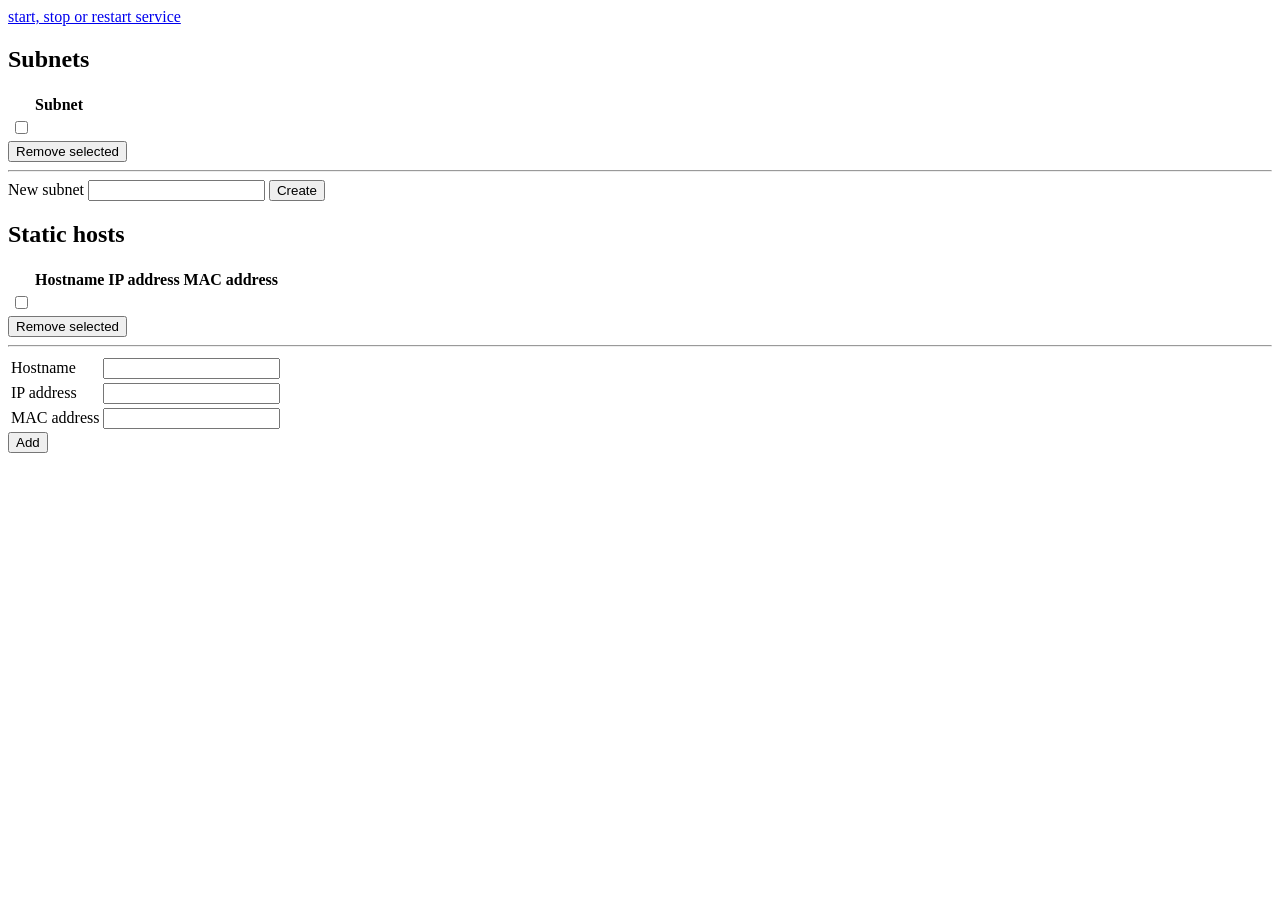
==== alterator-dhcp/templates/dhcp/index.html @ 9fb6aff3 "- remove template-*" ====
<!DOCTYPE HTML PUBLIC "-//W3C//DTD HTML 4.0//EN" "http://www.w3.org/TR/REC-html40/strict.dtd">
<!-- dhcp administration module -->
<html wf="form">
  <head>
    <link type="text/css" rel="stylesheet" href="/design/styles/dhcp.css"/>
  </head>
  <body>
    <a href="/services?name=dhcpd"><span translate="_">start, stop or restart service</span></a>
    <h2><span translate="_">Subnets</span></h2>
    <form method="POST" highlight-required="no" action="?action=delete">
      <table class="server-list">
	<thead>
	  <tr>
	    <th>&nbsp;</th>
	    <th><label for="name">Subnet</label></th>
	  </tr>
	</thead>
	<tbody optionlist="/subnets" class="alterator-list">
	  <tr>
	    <td><input type="checkbox" name="delete"/></td>
	    <td nowrap="yes">
		<a href="/dhcp/subnets?name=" class="alterator-ref2">
		    <span class="alterator-label" name="name"></span>
		</a>
	    </td>
	  </tr>
	</tbody>
      </table>
      <input type="submit" value="Remove selected" class="btn"/>
    </form>
    <hr/>
    <form method="POST" action="?action=new&amp;type=subnets">
      <span translate="_">New subnet</span>
      <input type="text" name="name" class="text" />
      <input type="submit" value="Create" class="btn"/>
    </form>
    <form method="POST" action="?action=delete"  highlight-required="no">
      <h2><span translate="_">Static hosts</span></h2>
      <table class="server-list">
	<thead>
	  <tr>
	    <th>&nbsp;</th>
	    <th><label for="hostname">Hostname</label></th>
	    <th><label for="ip">IP address</label></th>
	    <th><label for="mac">MAC address</label></th>
	  </tr>
	</thead>
	<tbody optionlist="/hosts" class="alterator-list">
	  <tr>
	    <td><input type="checkbox" name="delete"/></td>
	    <td nowrap="yes"><span class="alterator-label" name="hostname"></span></td>
	    <td nowrap="yes"><span class="alterator-label" name="ip"></span></td>
	    <td nowrap="yes"><span class="alterator-label" name="mac"></span></td>
	  </tr>
	</tbody>
      </table>
      <input type="submit" value="Remove selected" class="btn"/>
    </form>
    <hr/>
    <form method="POST" action="?action=new&amp;type=hosts">
      <table>
	<tbody>
	  <tr>
	    <td><label for="hostname">Hostname</label></td>
	    <td><input type="text" class="text" name="hostname"/></td>
	  </tr>
	  <tr>
	    <td><label for="ip">IP address</label></td>
	    <td><input type="text" class="text" name="ip"/></td>
	  </tr>
	  <tr>
	    <td><label for="mac">MAC address</label></td>
	    <td><input type="text" class="text" name="mac"/></td>
	  </tr>
	</tbody>
      </table>
      <input type="submit" value="Add" class="btn"/>
    </form>
  </body>
</html>
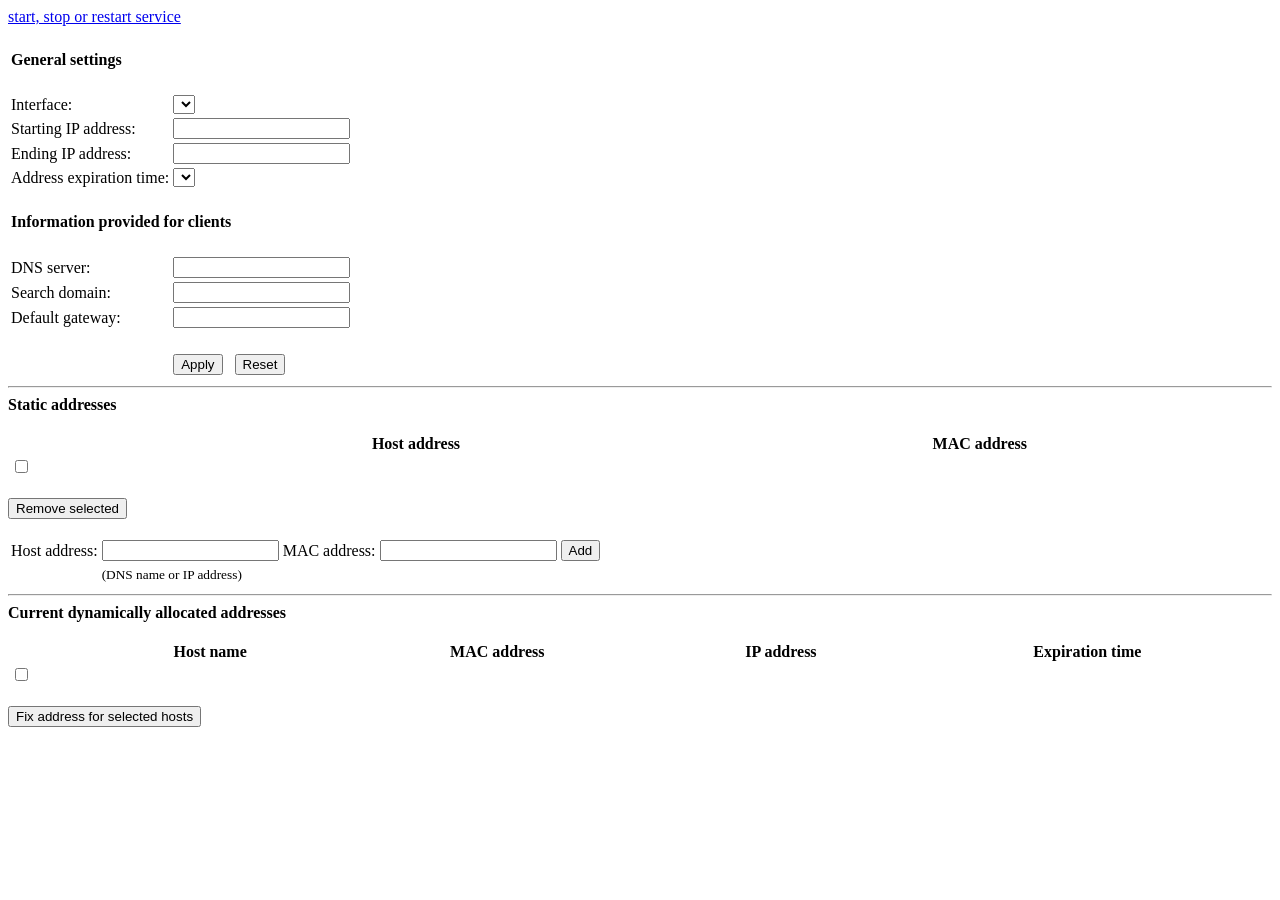
==== commit 46f2a279: "0.3-alt1 - redesign backend and ui" ====
--- a/alterator-dhcp/templates/dhcp/index.html
+++ b/alterator-dhcp/templates/dhcp/index.html
@@ -6,75 +6,136 @@
   </head>
   <body>
     <a href="/services?name=dhcpd"><span translate="_">start, stop or restart service</span></a>
-    <h2><span translate="_">Subnets</span></h2>
-    <form method="POST" highlight-required="no" action="?action=delete">
-      <table class="server-list">
-	<thead>
-	  <tr>
-	    <th>&nbsp;</th>
-	    <th><label for="name">Subnet</label></th>
-	  </tr>
-	</thead>
-	<tbody optionlist="/subnets" class="alterator-list">
-	  <tr>
-	    <td><input type="checkbox" name="delete"/></td>
-	    <td nowrap="yes">
-		<a href="/dhcp/subnets?name=" class="alterator-ref2">
-		    <span class="alterator-label" name="name"></span>
-		</a>
-	    </td>
-	  </tr>
-	</tbody>
-      </table>
-      <input type="submit" value="Remove selected" class="btn"/>
-    </form>
-    <hr/>
-    <form method="POST" action="?action=new&amp;type=subnets">
-      <span translate="_">New subnet</span>
-      <input type="text" name="name" class="text" />
-      <input type="submit" value="Create" class="btn"/>
-    </form>
-    <form method="POST" action="?action=delete"  highlight-required="no">
-      <h2><span translate="_">Static hosts</span></h2>
-      <table class="server-list">
-	<thead>
-	  <tr>
-	    <th>&nbsp;</th>
-	    <th><label for="hostname">Hostname</label></th>
-	    <th><label for="ip">IP address</label></th>
-	    <th><label for="mac">MAC address</label></th>
-	  </tr>
-	</thead>
-	<tbody optionlist="/hosts" class="alterator-list">
-	  <tr>
-	    <td><input type="checkbox" name="delete"/></td>
-	    <td nowrap="yes"><span class="alterator-label" name="hostname"></span></td>
-	    <td nowrap="yes"><span class="alterator-label" name="ip"></span></td>
-	    <td nowrap="yes"><span class="alterator-label" name="mac"></span></td>
-	  </tr>
-	</tbody>
-      </table>
-      <input type="submit" value="Remove selected" class="btn"/>
-    </form>
-    <hr/>
-    <form method="POST" action="?action=new&amp;type=hosts">
-      <table>
-	<tbody>
-	  <tr>
-	    <td><label for="hostname">Hostname</label></td>
-	    <td><input type="text" class="text" name="hostname"/></td>
-	  </tr>
-	  <tr>
-	    <td><label for="ip">IP address</label></td>
-	    <td><input type="text" class="text" name="ip"/></td>
-	  </tr>
-	  <tr>
-	    <td><label for="mac">MAC address</label></td>
-	    <td><input type="text" class="text" name="mac"/></td>
-	  </tr>
-	</tbody>
-      </table>
-      <input type="submit" value="Add" class="btn"/>
+    <form method="POST">
+	<table class="form-table-annotated">
+	    <tr>
+		<td colspan="2">&nbsp;</td>
+	    </tr>
+	    <tr>
+		<td colspan="2" style="text-align:left"><strong><span translate="_">General settings</span></strong></td>
+	    </tr>
+	    <tr>
+		<td colspan="2">&nbsp;</td>
+	    </tr>
+	    <tr>
+		<td><span translate="_">Interface:</span></td>
+		<td>
+		    <select name="iface" enumref="/dhcp/avail_iface"/><br/>
+		    <small><span translate="_">(maximum possible address range)</span></small>
+		</td>
+	    </tr>
+	    <tr>
+		<td><span translate="_">Starting IP address:</span></td>
+		<td><input class="text" type="text" name="ip_start"/></td>
+	    </tr>
+	    <tr>
+		<td><span translate="_">Ending IP address:</span></td>
+		<td><input class="text" type="text" name="ip_end"/></td>
+	    </tr>
+	    <tr>
+		<td><span translate="_">Address  expiration time:</span></td>
+		<td><select name="client_time" enumref="/dhcp/avail_time"/></td>
+	    </tr>
+	    <tr>
+		<td colspan="2">&nbsp;</td>
+	    </tr>
+	    <tr>
+		<td colspan="2" style="text-align:left"><strong><span translate="_">Information provided for clients</span></strong></td>
+	    </tr>
+	    <tr>
+		<td colspan="2">&nbsp;</td>
+	    </tr>
+	    <tr>
+		<td><span translate="_">DNS server:</span></td>
+		<td><input type="text" class="text" name="client_dns"/></td>
+	    </tr>
+	    <tr>
+		<td><span translate="_">Search domain:</span></td>
+		<td><input type="text" class="text" name="client_search"/></td>
+	    </tr>
+	    <tr>
+		<td><span translate="_">Default gateway:</span></td>
+		<td><input type="text" class="text" name="client_gw"/></td>
+	    </tr>
+	    <tr>
+		<td colspan="2">&nbsp;</td>
+	    </tr>
+	    <tr>
+		<td>&nbsp;</td>
+		<td>
+		    <input type="submit" class="btn" name="general" value="Apply"/>
+		    &nbsp;
+		    <input type="reset" class="btn" value="Reset"/>
+		</td>
+	    </tr>
+	</table>
+	<hr/>
+	<strong><span translate="_">Static addresses</span></strong>
+	<br/><br/>
+
+	<div style="width:100%;max-height:300px; overflow: auto;">
+	    <table class="alterator-listbox" enumref="/dhcp/avail_static" style="width:100%">
+		<thead>
+			<tr>
+			    <th>&nbsp;</th>
+			    <th><span translate="_">Host address</span></th>
+			    <th><span translate="_">MAC address</span></th>
+			</tr>
+		    </thead>
+		    <tbody optionlist="/subnets" class="alterator-list">
+			<tr>
+			    <td><input type="checkbox" name="static_name"/></td>
+			    <td><span class="alterator-label" name="static_ip"/></td>
+			    <td><span class="alterator-label" name="static_mac"/></td>
+			</tr>
+		    </tbody>
+		</table>
+	</div>
+	<br/>
+	
+	<input type="submit" class="btn" name="static_del" value="Remove selected"/><br/>
+	<br/>
+	<table>
+	    <tr>
+		<td><span translate="_">Host address:</span></td>
+		<td><input type="text" class="text" name="new_static_ip"/></td>
+		<td><span translate="_">MAC address:</span></td>
+		<td><input type="text" class="text" name="new_static_mac"/></td>
+		<td><input type="submit" class="btn" name="static_add" value="Add"/></td>
+	    </tr>
+	    <tr>
+		<td>&nbsp;</td>
+		<td><small><span translate="_">(DNS name or IP address)</span></small></td>
+	    </tr>
+	</table>
+	<hr/>
+	<strong><span translate="_">Current dynamically allocated addresses</span></strong>
+	<br/><br/>
+
+	<div style="width:100%;max-height:300px; overflow: auto;">
+	    <table class="alterator-listbox" enumref="/dhcp/avail_lease" style="width:100%">
+		<thead>
+			<tr>
+			    <th>&nbsp;</th>
+			    <th><span translate="_">Host name</span></th>
+			    <th><span translate="_">MAC address</span></th>
+			    <th><span translate="_">IP address</span></th>
+			    <th><span translate="_">Expiration time</span></th>
+			</tr>
+		    </thead>
+		    <tbody optionlist="/subnets" class="alterator-list">
+			<tr>
+			    <td><input type="checkbox" name="lease_name"/></td>
+			    <td><span class="alterator-label" name="lease_hname"/></td>
+			    <td><span class="alterator-label" name="lease_mac"/></td>
+			    <td><span class="alterator-label" name="lease_ip"/></td>
+			    <td><span class="alterator-label" name="lease_expired"/></td>
+			</tr>
+		    </tbody>
+		</table>
+	</div>
+	<br/>
+	<input type="submit" class="btn" name="lease_fix" value="Fix address for selected hosts"/>
     </form>
   </body>
 </html>
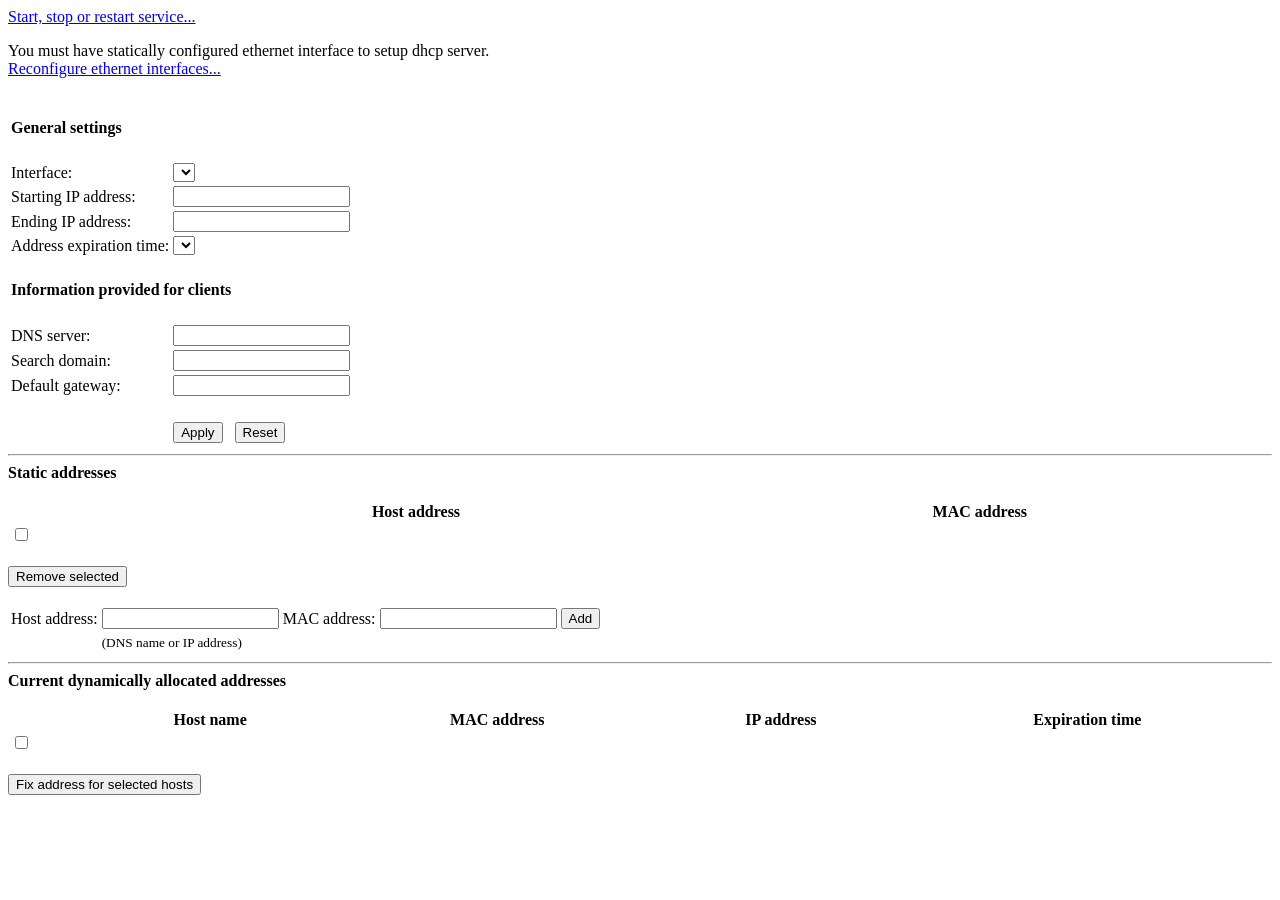
==== commit 86c7c4fb: "show warning if no statically configured interfaces found" ====
--- a/alterator-dhcp/templates/dhcp/index.html
+++ b/alterator-dhcp/templates/dhcp/index.html
@@ -3,10 +3,21 @@
 <html wf="form">
   <head>
     <link type="text/css" rel="stylesheet" href="/design/styles/dhcp.css"/>
+    <script>
+      effectShow("noiface_warn", "iface", "");
+      effectHide("main_table", "iface", "");
+    </script>
   </head>
   <body>
-    <a href="/services?name=dhcpd"><span translate="_">start, stop or restart service</span></a>
+    <a href="/services?name=dhcpd"><span translate="_">Start, stop or restart service...</span></a>
     <form method="POST">
+
+      <div name="noiface_warn">
+        <p><span translate="_">You must have statically configured ethernet interface to setup dhcp server.</span><br/>
+        <a href="/net-eth"><span translate="_">Reconfigure ethernet interfaces...</span></a></p>
+      </div>
+
+      <div name="main_table">
 	<table class="form-table-annotated">
 	    <tr>
 		<td colspan="2">&nbsp;</td>
@@ -25,11 +36,11 @@
 		</td>
 	    </tr>
 	    <tr>
-		<td><span translate="_">Starting IP address:</span></td>
+		<td><span name="ip_start" translate="_">Starting IP address:</span></td>
 		<td><input class="text" type="text" name="ip_start"/></td>
 	    </tr>
 	    <tr>
-		<td><span translate="_">Ending IP address:</span></td>
+		<td><span name="ip_end" translate="_">Ending IP address:</span></td>
 		<td><input class="text" type="text" name="ip_end"/></td>
 	    </tr>
 	    <tr>
@@ -46,15 +57,15 @@
 		<td colspan="2">&nbsp;</td>
 	    </tr>
 	    <tr>
-		<td><span translate="_">DNS server:</span></td>
+		<td><span name="client_dns" translate="_">DNS server:</span></td>
 		<td><input type="text" class="text" name="client_dns"/></td>
 	    </tr>
 	    <tr>
-		<td><span translate="_">Search domain:</span></td>
+		<td><span name="client_search" translate="_">Search domain:</span></td>
 		<td><input type="text" class="text" name="client_search"/></td>
 	    </tr>
 	    <tr>
-		<td><span translate="_">Default gateway:</span></td>
+		<td><span name="client_gw" translate="_">Default gateway:</span></td>
 		<td><input type="text" class="text" name="client_gw"/></td>
 	    </tr>
 	    <tr>
@@ -97,9 +108,9 @@
 	<br/>
 	<table>
 	    <tr>
-		<td><span translate="_">Host address:</span></td>
+		<td><span name="new_static_ip" translate="_">Host address:</span></td>
 		<td><input type="text" class="text" name="new_static_ip"/></td>
-		<td><span translate="_">MAC address:</span></td>
+		<td><span name="new_static_mac" translate="_">MAC address:</span></td>
 		<td><input type="text" class="text" name="new_static_mac"/></td>
 		<td><input type="submit" class="btn" name="static_add" value="Add"/></td>
 	    </tr>
@@ -136,6 +147,7 @@
 	</div>
 	<br/>
 	<input type="submit" class="btn" name="lease_fix" value="Fix address for selected hosts"/>
+      </div>
     </form>
   </body>
 </html>
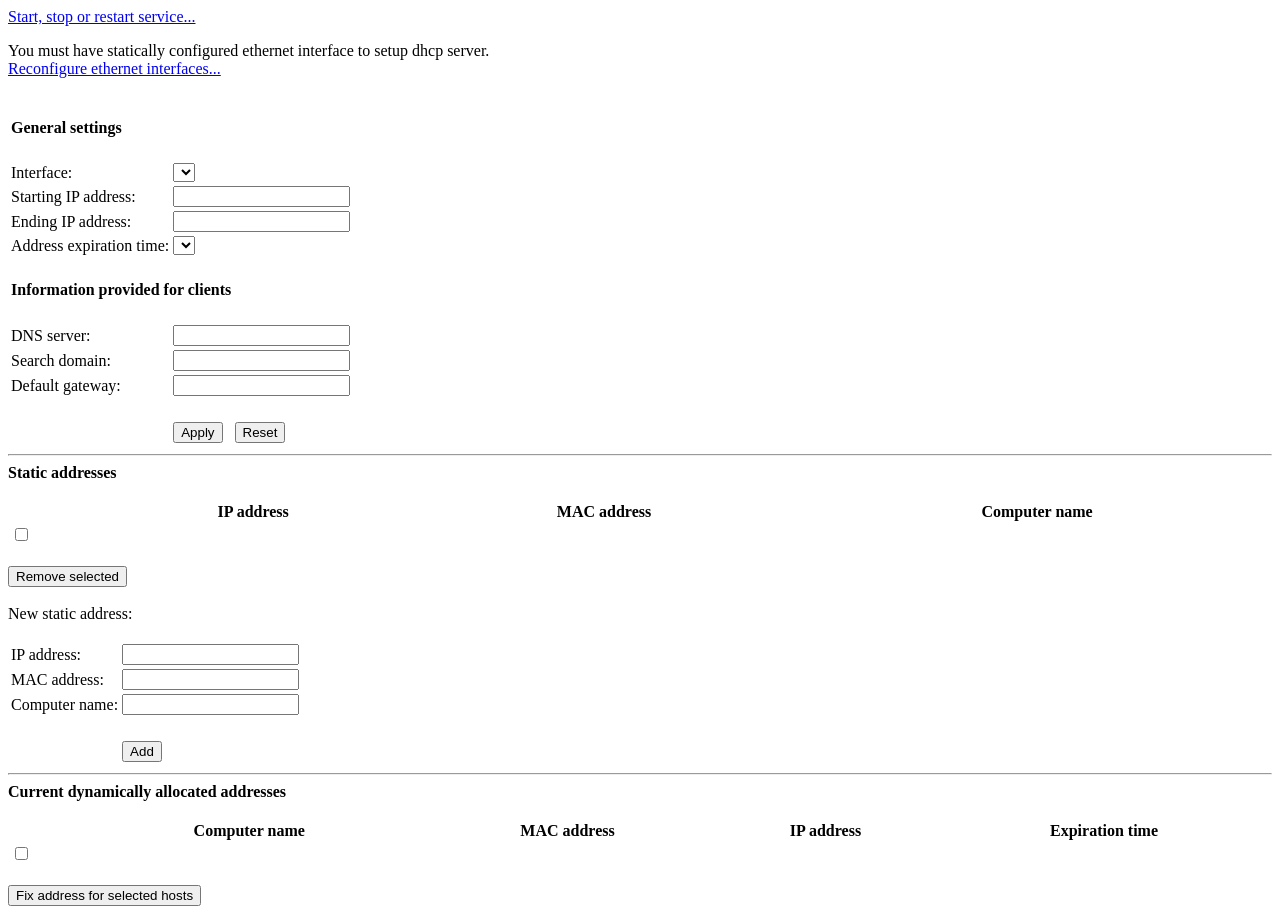
==== commit 0c9edf45: "- add hostname field for static addresses and leases" ====
--- a/alterator-dhcp/templates/dhcp/index.html
+++ b/alterator-dhcp/templates/dhcp/index.html
@@ -2,7 +2,6 @@
 <!-- dhcp administration module -->
 <html wf="form">
   <head>
-    <link type="text/css" rel="stylesheet" href="/design/styles/dhcp.css"/>
     <script>
       effectShow("noiface_warn", "iface", "");
       effectHide("main_table", "iface", "");
@@ -89,8 +88,9 @@
 		<thead>
 			<tr>
 			    <th>&nbsp;</th>
-			    <th><span translate="_">Host address</span></th>
+			    <th><span translate="_">IP address</span></th>
 			    <th><span translate="_">MAC address</span></th>
+			    <th><span translate="_">Computer name</span></th>
 			</tr>
 		    </thead>
 		    <tbody optionlist="/subnets" class="alterator-list">
@@ -98,6 +98,7 @@
 			    <td><input type="checkbox" name="static_name"/></td>
 			    <td><span class="alterator-label" name="static_ip"/></td>
 			    <td><span class="alterator-label" name="static_mac"/></td>
+			    <td><span class="alterator-label" name="static_hname"/></td>
 			</tr>
 		    </tbody>
 		</table>
@@ -106,17 +107,27 @@
 	
 	<input type="submit" class="btn" name="static_del" value="Remove selected"/><br/>
 	<br/>
-	<table>
+	<span translate="_">New static address:</span>
+	<br/><br/>
+	<table class="form-table">
 	    <tr>
-		<td><span name="new_static_ip" translate="_">Host address:</span></td>
+		<td><span name="new_static_ip" translate="_">IP address:</span></td>
 		<td><input type="text" class="text" name="new_static_ip"/></td>
+	    </tr>
+	    <tr>
 		<td><span name="new_static_mac" translate="_">MAC address:</span></td>
 		<td><input type="text" class="text" name="new_static_mac"/></td>
-		<td><input type="submit" class="btn" name="static_add" value="Add"/></td>
+	    </tr>
+	    <tr>
+		<td><span name="new_static_hname" translate="_">Computer name:</span></td>
+		<td><input type="text" class="text" name="new_static_hname"/></td>
 	    </tr>
 	    <tr>
 		<td>&nbsp;</td>
-		<td><small><span translate="_">(DNS name or IP address)</span></small></td>
+	    </tr>
+	    <tr>
+		<td>&nbsp;</td>
+		<td><input type="submit" class="btn" name="static_add" value="Add"/></td>
 	    </tr>
 	</table>
 	<hr/>
@@ -128,7 +139,7 @@
 		<thead>
 			<tr>
 			    <th>&nbsp;</th>
-			    <th><span translate="_">Host name</span></th>
+			    <th><span translate="_">Computer name</span></th>
 			    <th><span translate="_">MAC address</span></th>
 			    <th><span translate="_">IP address</span></th>
 			    <th><span translate="_">Expiration time</span></th>
